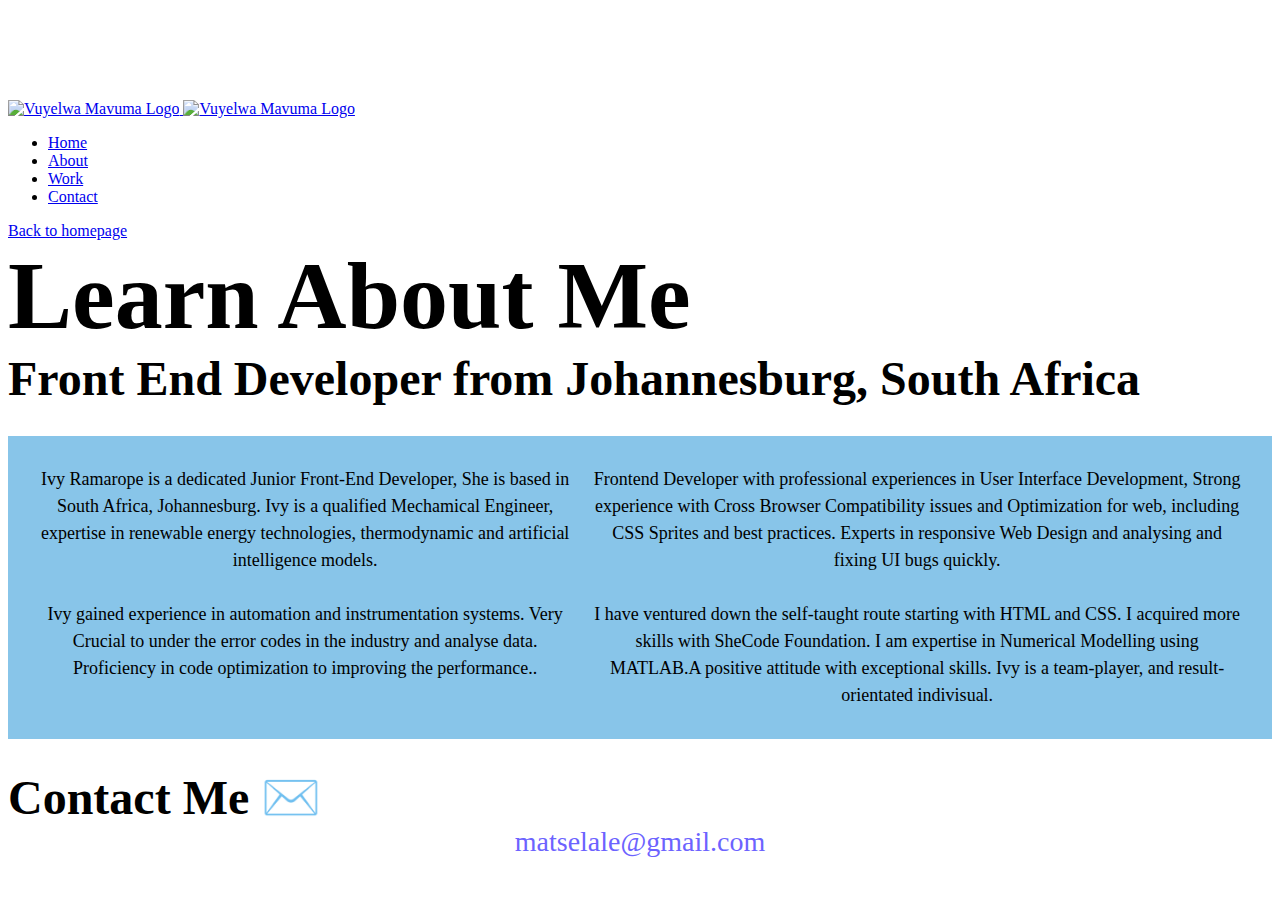
==== about.html @ b31bce6e "contact link update" ====
<!DOCTYPE html>
<html lang="en">
  <head>
    <meta charset="UTF-8" />
    <meta name="viewport" content="width=device-width, initial-scale=1.0" />
    <title>About Me</title>
    <link href="style.css" rel="stylesheet" type="text/css" />
  </head>
  <body>
    <div class="container">
      <nav class="d-flex justify-content-between">
        <a href="/" title="Homepage">
          <img
            src="images/SheCodes logo.png"
            class="logo d-none d-md-block"
            alt="Vuyelwa Mavuma Logo"
          />
          <img
            src="images/logo-small.jpg"
            class="logo d-block d-md-none"
            alt="Vuyelwa Mavuma Logo"
          />
        </a>
        <ul>
          <li>
            <a href="/" title="Homepage">Home</a>
          </li>
          <li class="active">
            <a href="/about.html" title="About Vuyelwa">About</a>
          </li>
          <li>
            <a href="/Work.html" title="Vuyelwa's Work">Work</a>
          </li>
          <li>
            <a href="/about.html#contact" title="Contact Ivy">Contact</a>
          </li>
        </ul>
      </nav>
    </div
    <div class="home-link"><a href="index.html">Back to homepage</a></div>
    <h1>Learn About Me</h1>
    <h2>Front End Developer from Johannesburg, South Africa</h2>
    <div class="about-paragraphs">
      <p>
        Ivy Ramarope is a dedicated Junior Front-End Developer, She is
        based in South Africa, Johannesburg. Ivy is a qualified Mechamical Engineer,
        expertise in renewable energy technologies, thermodynamic and 
        artificial intelligence models.
        <br />
        <br />
        Ivy gained experience in automation and instrumentation systems. Very Crucial
        to under the error codes in the industry and analyse data.
        Proficiency in code optimization to improving the performance..
      </p>
      <p>
        Frontend Developer with professional experiences in User Interface Development,
        Strong experience with Cross Browser Compatibility issues and Optimization for web, 
        including CSS Sprites and best practices.
        Experts in responsive Web Design and analysing and fixing UI bugs quickly.
        
        <br />
        <br />
        I have ventured down the self-taught route starting with HTML and CSS. I acquired
        more skills with SheCode Foundation. I am expertise in Numerical Modelling using 
        MATLAB.A positive attitude with exceptional skills. Ivy is a team-player, and
        result-orientated indivisual.
      </p>
    </div>
    <div id="contact">
      <h2>Contact Me ✉️</h2>
      <div>
        <a href="mailto:matselale@gmail.com" class="email-link"
          >matselale@gmail.com</a
        >
      </div>
    </div>
  </div>
  </body>
</html>
---- style.css ----
:root {
    --primary-color: #6c63ff;
    --secondary-color: #f5f2fe;
    --button-background: rgb(136, 197, 233);
    --link-text-colour: #f3f6f8;
    --box-shadow: 0 5px 10px rgba(0, 0, 0, 0.3);
    --default-font-family: "Poppins", sans-serif;
  }
  
  body {
    margin-top: 100px;
  }
  
  h1,
  h2,
  h3 {
    margin: 0;
    color: 'black';
    font-family: 'var(--heading-font-family)';
    font-weight: bold;
  }
  
  h1 {
    font-size: 96px;
  }
  
  h2 {
    font-size: 48px;
  }
  @media (max-width: 576px) {
    h2 {
      text-align: center;
      font-size: 30px;
    }
  }
  h3 {
    font-size: 24px;
    opacity: 0.7;
  }
  
  p {
    font-size: 18px;
    line-height: 1.5;
  }
  @media (max-width: 576px) {
    p {
      text-align: center;
    }
  }
  .navigation-links {
    display: flex;
    margin-top: 40px;
    justify-content: center;
  }
  
  .navigation-links a {
    margin: 20px;
  }
  @media (max-width: 768px) {
    .navigation-links {
      display: none;
      flex-direction: column;
      position: absolute;
      top: 60px;
      right: 0;
      background-color: #333;
      width: 100%;
      text-align: center;
    }
  }

  
  .primary-link {
    border-radius: 4px;
    padding: 20px 15px;
    text-decoration: none;
    text-transform: capitalize;
    background: var(--primary-color);
    box-shadow: var(--box-shadow);
    color: white;
  }
  
  .secondary-link {
    border-radius: 4px;
    padding: 20px 15px;
    text-decoration: none;
    text-transform: capitalize;
    color: var(--primary-color);
    border: 1px solid var(--primary-color);
  }
  
  .homepage-link {
    color: var(--primary-color);
    text-align: center;
    display: block;
  }
  
  .about-paragraphs {
    margin: 30px 0;
  }
  
  .about-paragraphs p {
    margin: 10px;
  }
  @media (max-width: 900px) {
    .project-desciption {
        padding: 0;
        text-align: center;
    }
}

 .project-desciption {
    padding: 120px 60px;
}
  .email-link {
    display: flex;
    justify-content: center;
    color: var(--primary-color);
    font-size: 28px;
    text-decoration: none;
  }
  
  .email-link:hover {
    text-decoration: underline;
  }
  .col-6 {
    flex: 0 0 auto;
    width: 50%;
 }
 .img-fluid {
  max-width: 100%;
  height: auto;
}
  
.learn-more-about-me {
  display: flex;
  justify-content: center;
  margin-top: 40px;
}
.learn-more-about-me a {
  margin: 20px;
  border-radius: 4px;
  padding: 20px 15px;
  text-decoration: none;
  text-transform: capitalize;
}

.contact-details {
  background-color: var(--button-background);
  color: var(--primary-color);
  border: 1px solid var(--primary-color);
}

.about-navigator {
  color: var(--primary-color);
  border: 1px solid var(--button-background);
  
}


a:hover {
  color: #24527a;
}

.home-link,
.email-link {
  text-align: center;
}

.home-link {
  text-decoration: underline;
}

.email-link {
  font-size: 28px;
}

.about-paragraphs{
  display: flex;
  margin: 30px 0;
  background: var(--button-background);
  padding: 20px;
  line-height: 1.5;
  text-align: center;
  font-size: 18px;
}
.about-paragraphs p {
  margin: 10px;
}
.row {
  --bs-gutter-x: 1.5rem;
  --bs-gutter-y: 0;
  display: flex;
  flex-wrap: wrap;
  margin-top: calc(var(--bs-gutter-y)* -1);
  margin-right: calc(var(--bs-gutter-x) / -2);
  margin-left: calc(var(--bs-gutter-x) / -2);
}
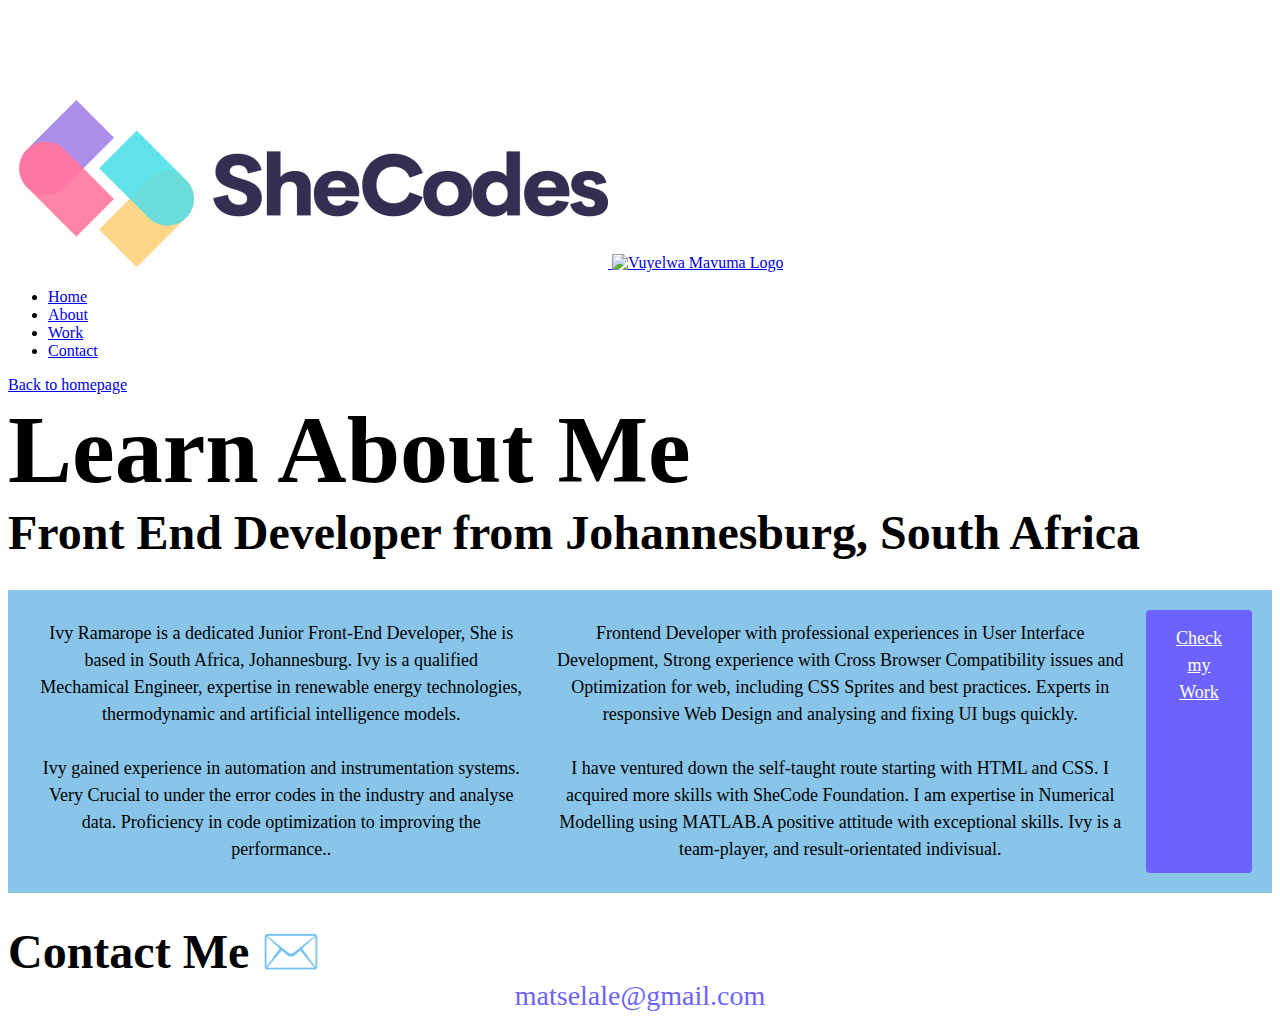
==== commit d9a4316e: "CSS updated" ====
--- a/about.html
+++ b/about.html
@@ -65,6 +65,7 @@
         MATLAB.A positive attitude with exceptional skills. Ivy is a team-player, and
         result-orientated indivisual.
       </p>
+      <a href="/Work.html" class="btn btn-branding">Check my Work</a>
     </div>
     <div id="contact">
       <h2>Contact Me ✉️</h2>
--- a/style.css
+++ b/style.css
@@ -187,6 +187,15 @@
 .about-paragraphs p {
   margin: 10px;
 }
+.btn-branding {
+  background: #6c63ff;
+  border-radius: 4px;
+  color: white;
+  font-size: 18px;
+  line-height: 27px;
+  padding: 15px 30px;
+}
+
 .row {
   --bs-gutter-x: 1.5rem;
   --bs-gutter-y: 0;
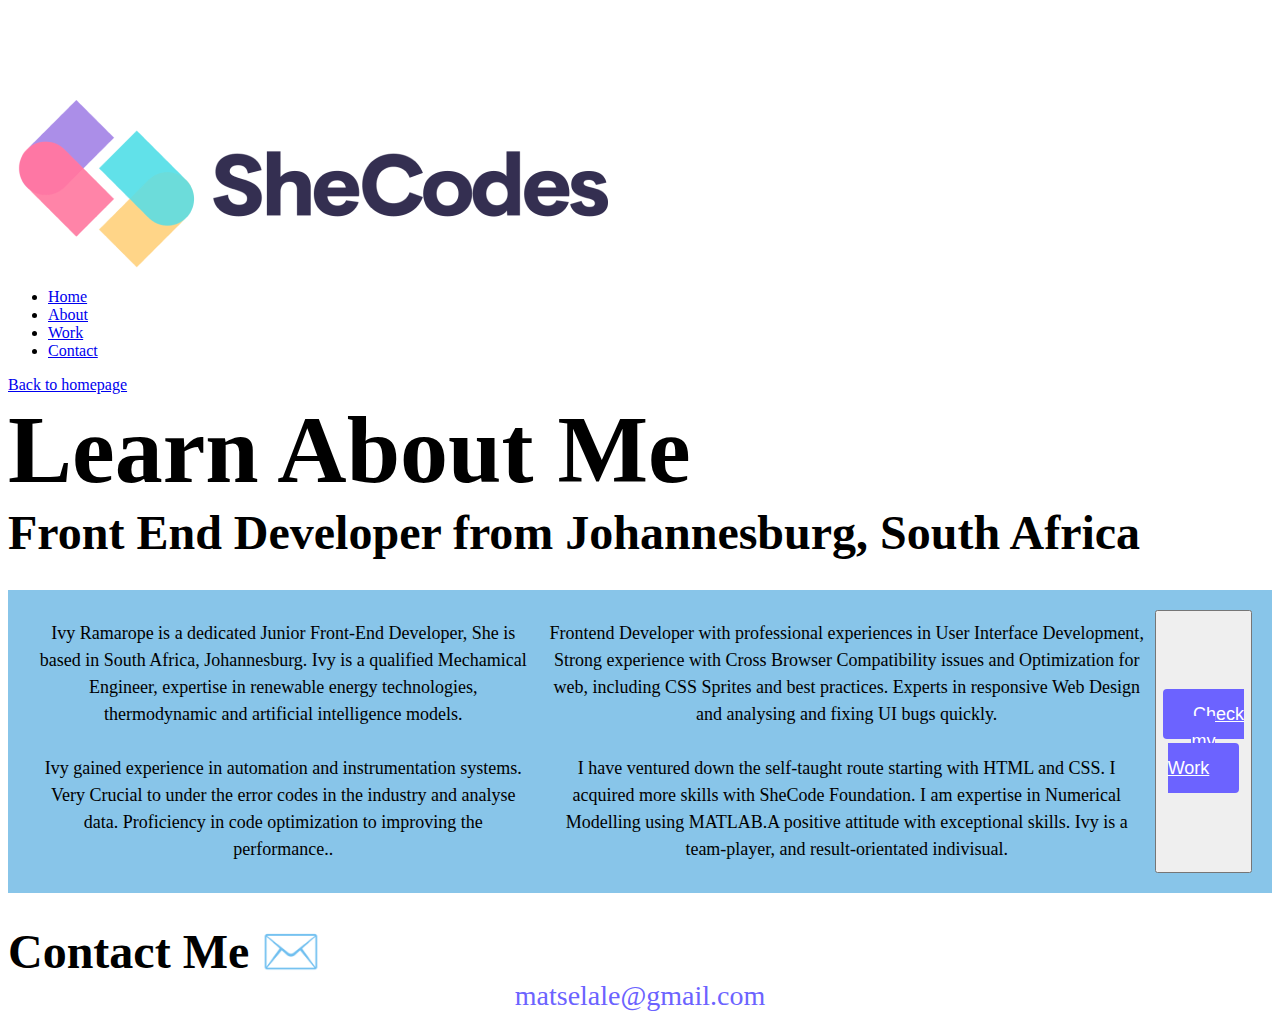
==== commit 9559be8b: "updated the CSS and yogurt image" ====
--- a/about.html
+++ b/about.html
@@ -13,11 +13,6 @@
           <img
             src="images/SheCodes logo.png"
             class="logo d-none d-md-block"
-            alt="Vuyelwa Mavuma Logo"
-          />
-          <img
-            src="images/logo-small.jpg"
-            class="logo d-block d-md-none"
             alt="Vuyelwa Mavuma Logo"
           />
         </a>
@@ -65,7 +60,9 @@
         MATLAB.A positive attitude with exceptional skills. Ivy is a team-player, and
         result-orientated indivisual.
       </p>
-      <a href="/Work.html" class="btn btn-branding">Check my Work</a>
+    <button>
+      <a href="/Work.html" class="btn btn-branding" type="button" >Check my Work</a>
+    </button>
     </div>
     <div id="contact">
       <h2>Contact Me ✉️</h2>
--- a/style.css
+++ b/style.css
@@ -3,6 +3,7 @@
     --secondary-color: #f5f2fe;
     --button-background: rgb(136, 197, 233);
     --link-text-colour: #f3f6f8;
+    --branding-color: #6c63ff;
     --box-shadow: 0 5px 10px rgba(0, 0, 0, 0.3);
     --default-font-family: "Poppins", sans-serif;
   }
@@ -204,4 +205,42 @@
   margin-top: calc(var(--bs-gutter-y)* -1);
   margin-right: calc(var(--bs-gutter-x) / -2);
   margin-left: calc(var(--bs-gutter-x) / -2);
-}+}
+footer {
+  margin: 60px 0;
+}
+
+footer .contact-box {
+  background: var(--secondary-color);
+  padding: 30px 120px;
+  border-radius: 10px;
+}
+
+footer .contact-box p {
+  margin: 0;
+}
+
+footer .email-link {
+  text-decoration: none;
+  color: black;
+  font-size: 24px;
+}
+
+footer .email-link:hover {
+  color: var(--branding-color);
+}
+
+footer .social-links a {
+  margin: 0 20px;
+  color: var(--branding-color);
+  background: var(--secondary-color);
+  padding: 10px 14px;
+  border-radius: 50%;
+  font-size: 18px;
+  transition: all 100ms ease-in-out;
+}
+
+footer .social-links a:hover {
+  color: white;
+  background: var(--branding-color);
+}
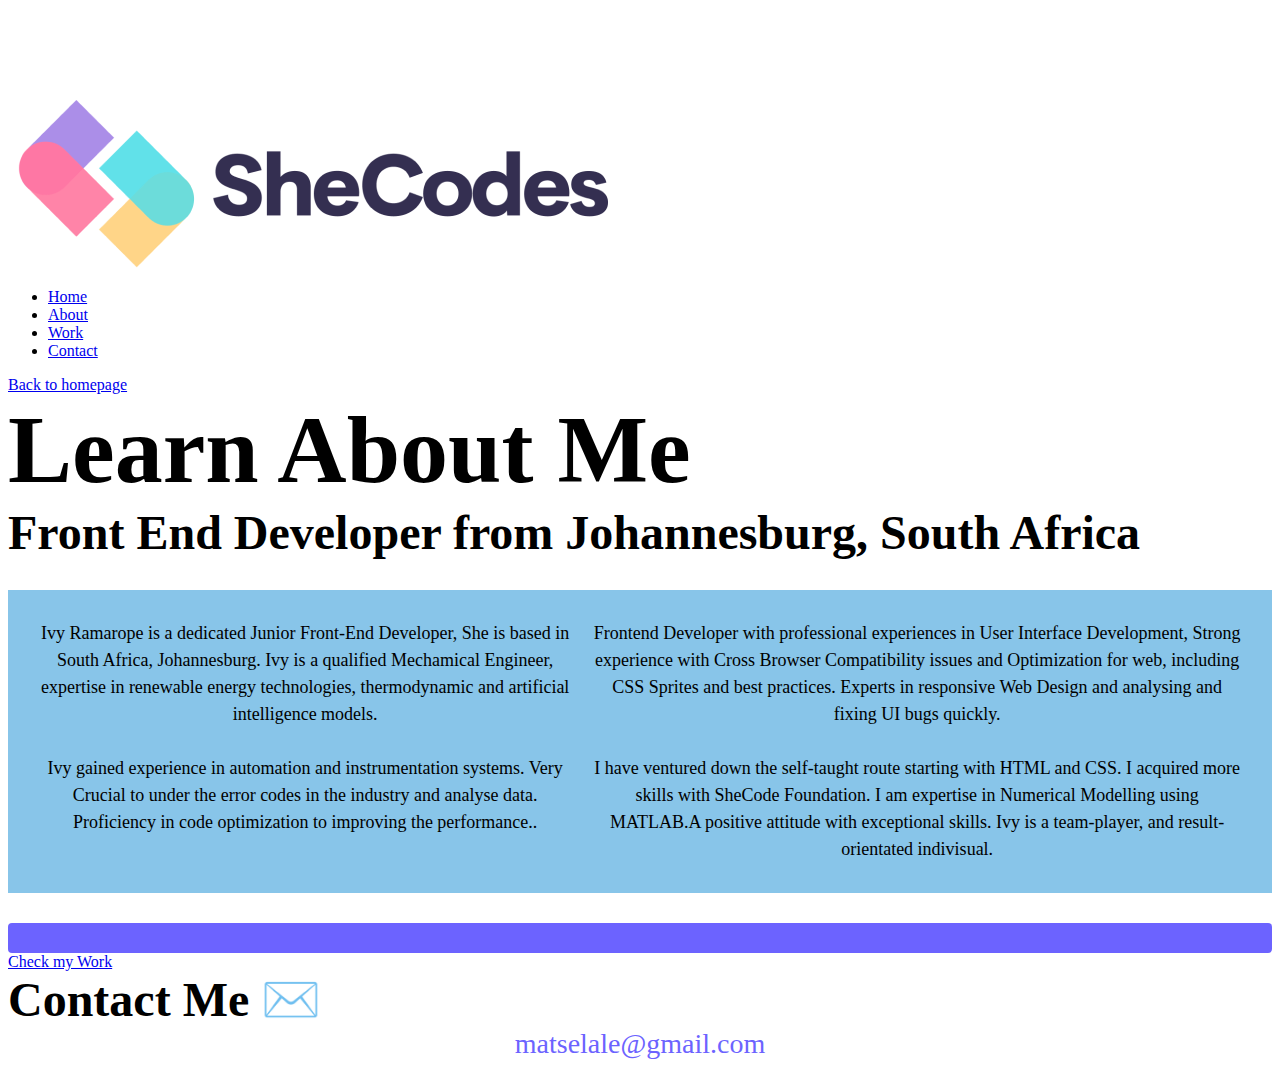
==== commit f6563c30: "Updated the div on the button" ====
--- a/about.html
+++ b/about.html
@@ -32,7 +32,8 @@
         </ul>
       </nav>
     </div
-    <div class="home-link"><a href="index.html">Back to homepage</a></div>
+    <div class="home-link"> <a href="index.html">Back to homepage</a>
+    </div>
     <h1>Learn About Me</h1>
     <h2>Front End Developer from Johannesburg, South Africa</h2>
     <div class="about-paragraphs">
@@ -60,10 +61,11 @@
         MATLAB.A positive attitude with exceptional skills. Ivy is a team-player, and
         result-orientated indivisual.
       </p>
-    <button>
-      <a href="/Work.html" class="btn btn-branding" type="button" >Check my Work</a>
+    </div>
+ 
+     <div class="btn btn-branding" type="button" ></div><a href="/Work.html"  >Check my Work</a>
+    </div> 
     </button>
-    </div>
     <div id="contact">
       <h2>Contact Me ✉️</h2>
       <div>
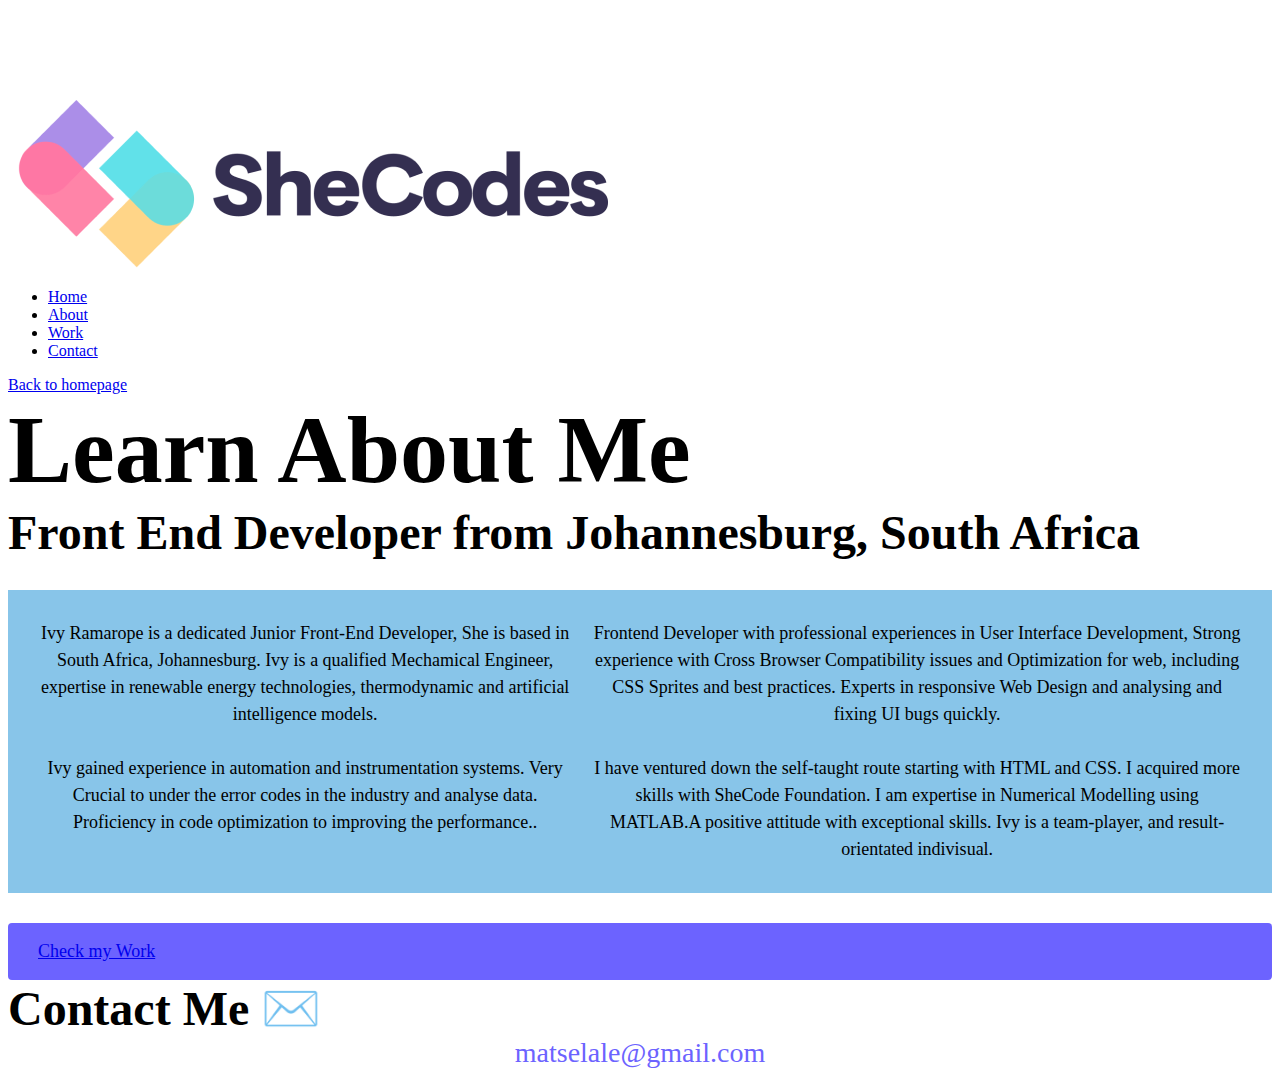
==== commit 0e1fc53d: "check css changes" ====
--- a/about.html
+++ b/about.html
@@ -63,7 +63,7 @@
       </p>
     </div>
  
-     <div class="btn btn-branding" type="button" ></div><a href="/Work.html"  >Check my Work</a>
+     <div class="btn btn-branding" ><a href="/Work.html"  >Check my Work</a>
     </div> 
     </button>
     <div id="contact">
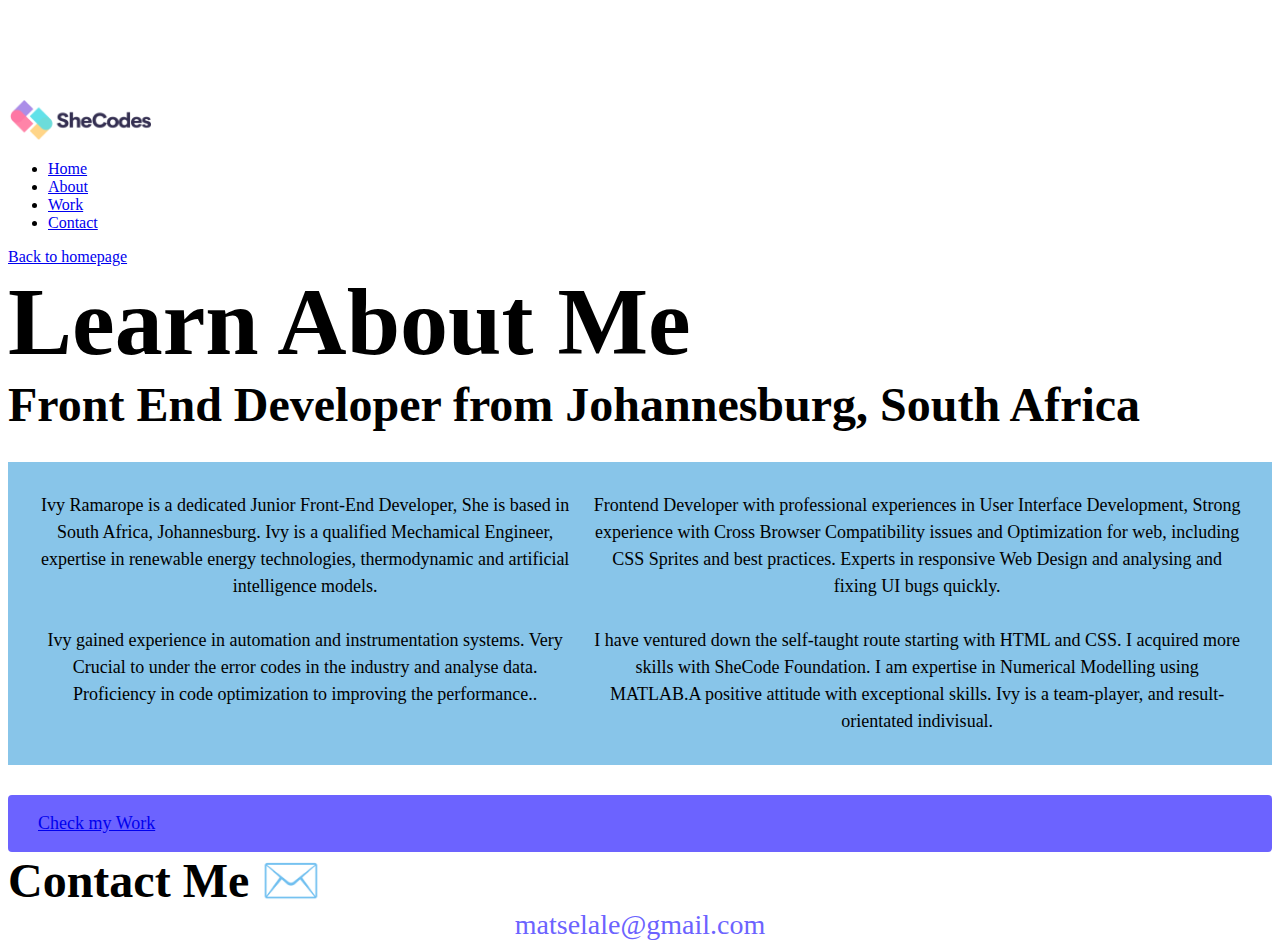
==== commit 1efccdd0: "Added logo CSS" ====
--- a/about.html
+++ b/about.html
@@ -13,7 +13,7 @@
           <img
             src="images/SheCodes logo.png"
             class="logo d-none d-md-block"
-            alt="Vuyelwa Mavuma Logo"
+            alt="Ivy Ramarope logo"
           />
         </a>
         <ul>
--- a/style.css
+++ b/style.css
@@ -70,7 +70,9 @@
     }
   }
 
-  
+  .logo {
+    max-height: 40px;
+  }
   .primary-link {
     border-radius: 4px;
     padding: 20px 15px;
@@ -196,6 +198,14 @@
   line-height: 27px;
   padding: 15px 30px;
 }
+.btn-branding-outline {
+  color: var(--branding-color);
+  border: 1px solid var(--branding-color);
+  border-radius: 4px;
+  font-size: 18px;
+  line-height: 27px;
+  padding: 15px 30px;
+}
 
 .row {
   --bs-gutter-x: 1.5rem;
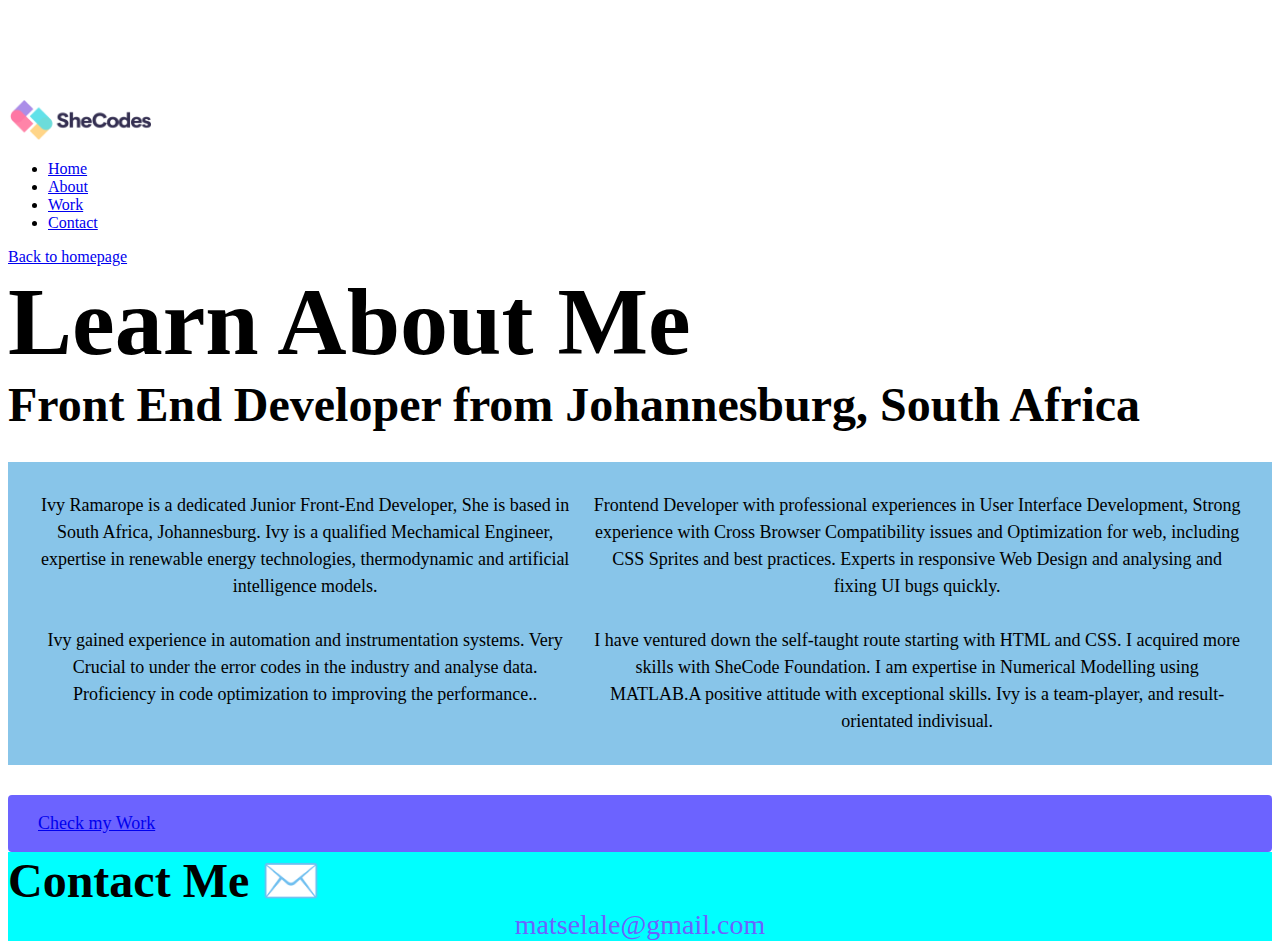
==== commit f469e801: "css contact updated" ====
--- a/about.html
+++ b/about.html
@@ -21,10 +21,10 @@
             <a href="/" title="Homepage">Home</a>
           </li>
           <li class="active">
-            <a href="/about.html" title="About Vuyelwa">About</a>
+            <a href="/about.html" title="About Ivy">About</a>
           </li>
           <li>
-            <a href="/Work.html" title="Vuyelwa's Work">Work</a>
+            <a href="/Work.html" title="Ivy's Work">Work</a>
           </li>
           <li>
             <a href="/about.html#contact" title="Contact Ivy">Contact</a>
--- a/style.css
+++ b/style.css
@@ -206,6 +206,9 @@
   line-height: 27px;
   padding: 15px 30px;
 }
+#contact {
+background-color: aqua;
+}
 
 .row {
   --bs-gutter-x: 1.5rem;
